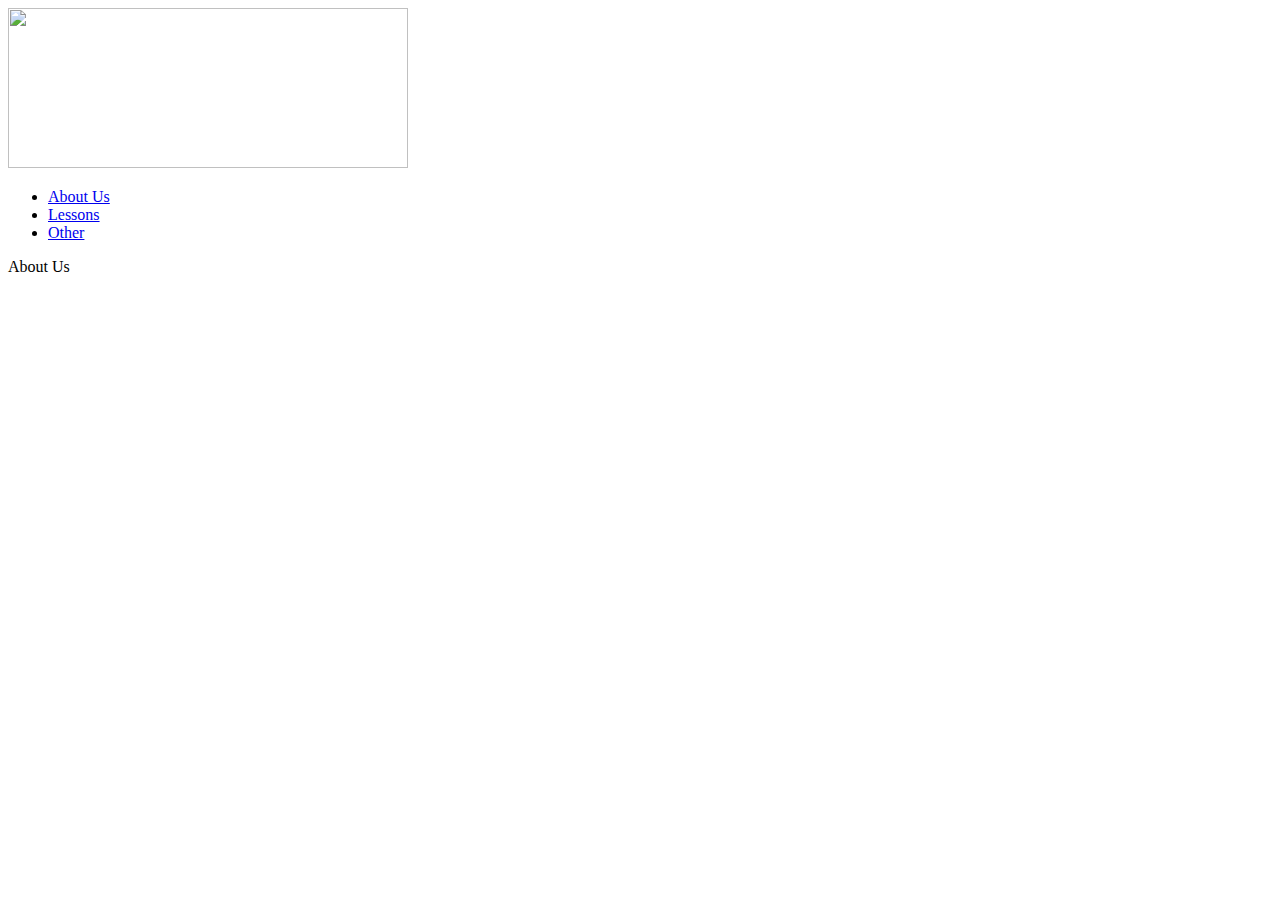
==== aboutus.html @ a3c4273d "Create aboutus.html" ====
<!DOCTYPE html>
<html>
<head>
    
    <link rel="stylesheet" type="text/css" href="home.css"/>
    <link href="https://fonts.googleapis.com/css?family=Sacramento" rel="stylesheet">
    <link href="https://fonts.googleapis.com/css?family=Pacifico" rel="stylesheet">
    <link href="https://fonts.googleapis.com/css?family=Fredericka+the+Great" rel="stylesheet">
    <link href="https://fonts.googleapis.com/css?family=Yellowtail" rel="stylesheet">
 <title>SignAcademy</title>
</head>
    <a href="home.html">
    <img class="logo" src="SIGNACADEMYLOGO.jpg" width="400" height="160" >
        </a>
     <style>
        a:hover 
        {background-color: #8BB8A8;
        padding: 10px;
        }
        
    </style>
        <ul>
            <li><a href="aboutus.html">About Us</a></li>
            <li><a href="lessons.html">Lessons</a></li>
            <li><a href="other.html">Other</a></li>
        </ul>
 
    <body>
    <article>
        About Us
    </article>
    </body>
</html>
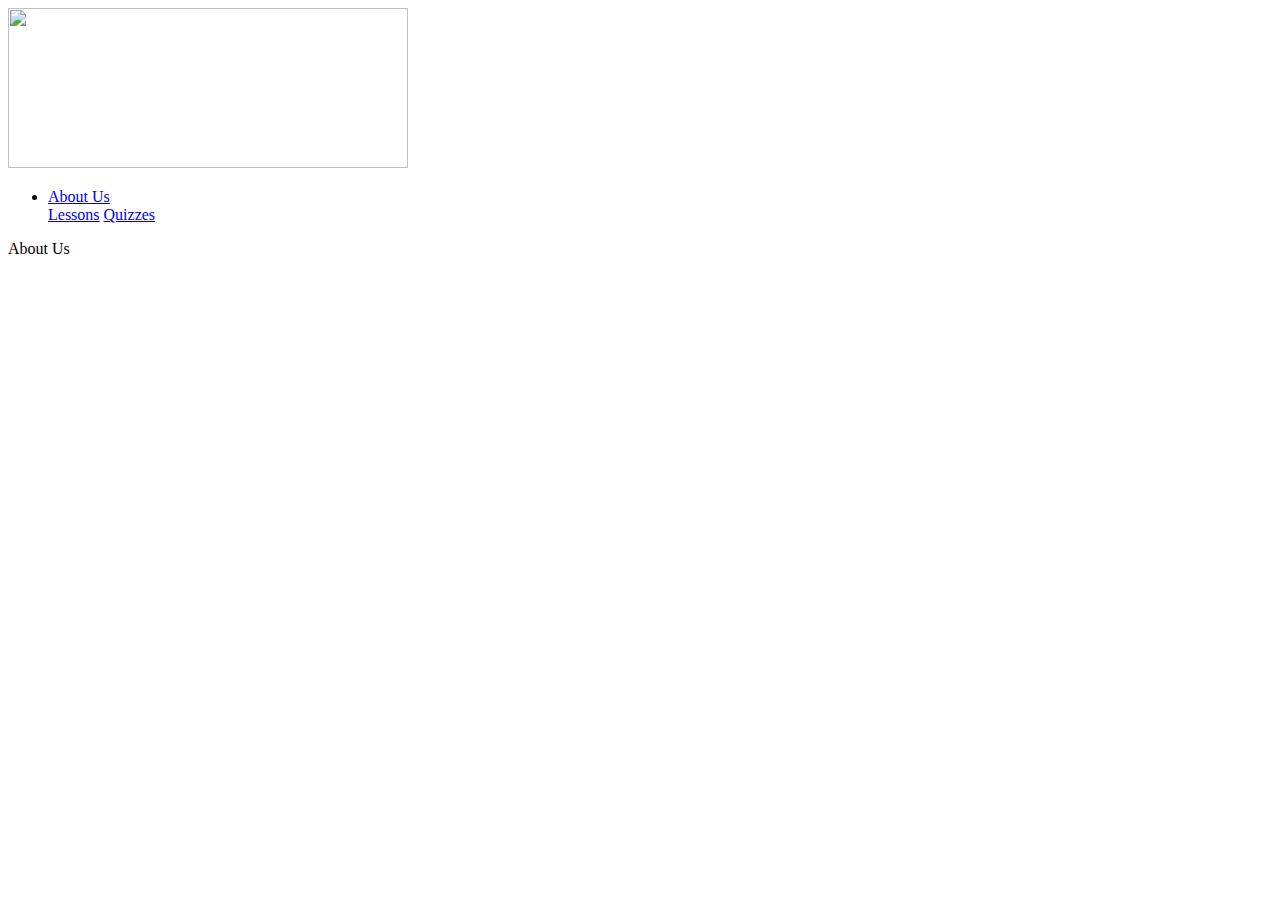
==== commit e583af4b: "Update aboutus.html" ====
--- a/aboutus.html
+++ b/aboutus.html
@@ -13,16 +13,51 @@
     <img class="logo" src="SIGNACADEMYLOGO.jpg" width="400" height="160" >
         </a>
      <style>
-        a:hover 
+       li:hover 
         {background-color: #8BB8A8;
-        padding: 10px;
+        padding-top: 24px;
+        padding-bottom: 16px;
+        padding-left: 10px;
+        padding-right: px;
+        
+        }
+        li:
+        {
+        background-color: #92D1C3;
+        padding: 15px;
+        }
+         li2:hover 
+        {background-color: #8BB8A8;
+        padding-top: 24px;
+        padding-bottom: 16px;
+        padding-left: 10px;
+        padding-right: px;
+        
+        }
+        li2:
+        {
+        background-color: #92D1C3;
+        padding: 15px;
+        }
+         li3:hover 
+        {background-color: #8BB8A8;
+        padding-top: 24px;
+        padding-bottom: 16px;
+        padding-left: 10px;
+        padding-right: px;
+        
+        }
+        li3:
+        {
+        background-color: #92D1C3;
+        padding: 15px;
         }
         
     </style>
         <ul>
             <li><a href="aboutus.html">About Us</a></li>
-            <li><a href="lessons.html">Lessons</a></li>
-            <li><a href="other.html">Other</a></li>
+            <li2><a href="lessons.html">Lessons</a></li2>
+            <li3><a href="quizzes.html">Quizzes</a></li3>
         </ul>
  
     <body>
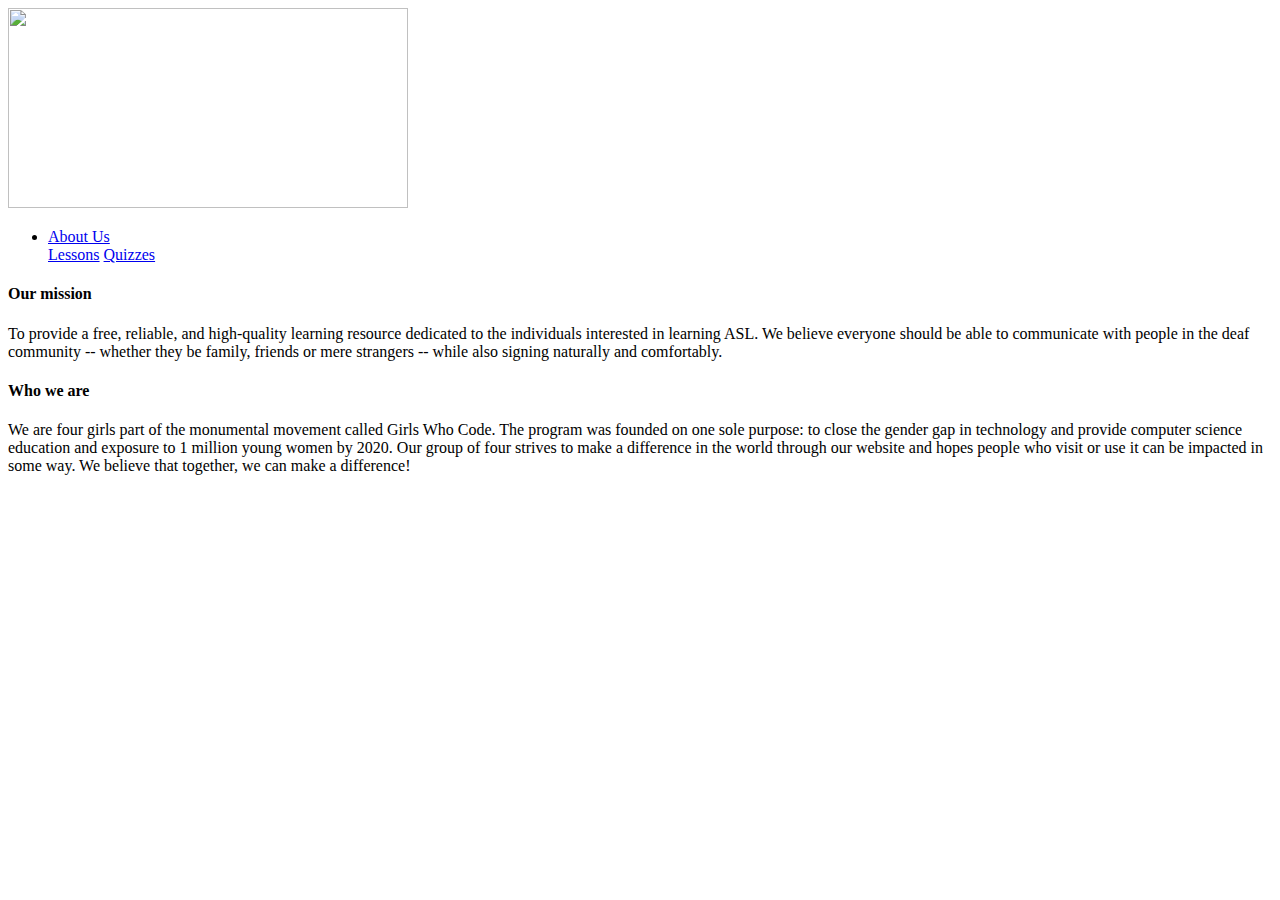
==== commit a3726f5f: "Update aboutus.html" ====
--- a/aboutus.html
+++ b/aboutus.html
@@ -10,7 +10,7 @@
  <title>SignAcademy</title>
 </head>
     <a href="home.html">
-    <img class="logo" src="SIGNACADEMYLOGO.jpg" width="400" height="160" >
+    <img class="logo" src="SIGNACADEMYLOGO.jpg" width="400" height="200" >
         </a>
      <style>
        li:hover 
@@ -62,7 +62,14 @@
  
     <body>
     <article>
-        About Us
+        <h4>Our mission</h4>
+To provide a free, reliable, and high-quality learning resource dedicated to the individuals interested in learning ASL. We believe everyone should be able to communicate with people in the deaf community -- whether they be family, friends or mere strangers -- while also signing naturally and comfortably.
+
+    </article>
+    <article>
+        <h4>Who we are</h4>
+	We are four girls part of the monumental movement called Girls Who Code. The program was founded on one sole purpose: to close the gender gap in technology and provide computer science education and exposure to 1 million young women by 2020. Our group of four strives to make a difference in the world through our website and hopes people who visit or use it can be impacted in some way. We believe that together, we can make a difference!
+
     </article>
     </body>
 </html>
